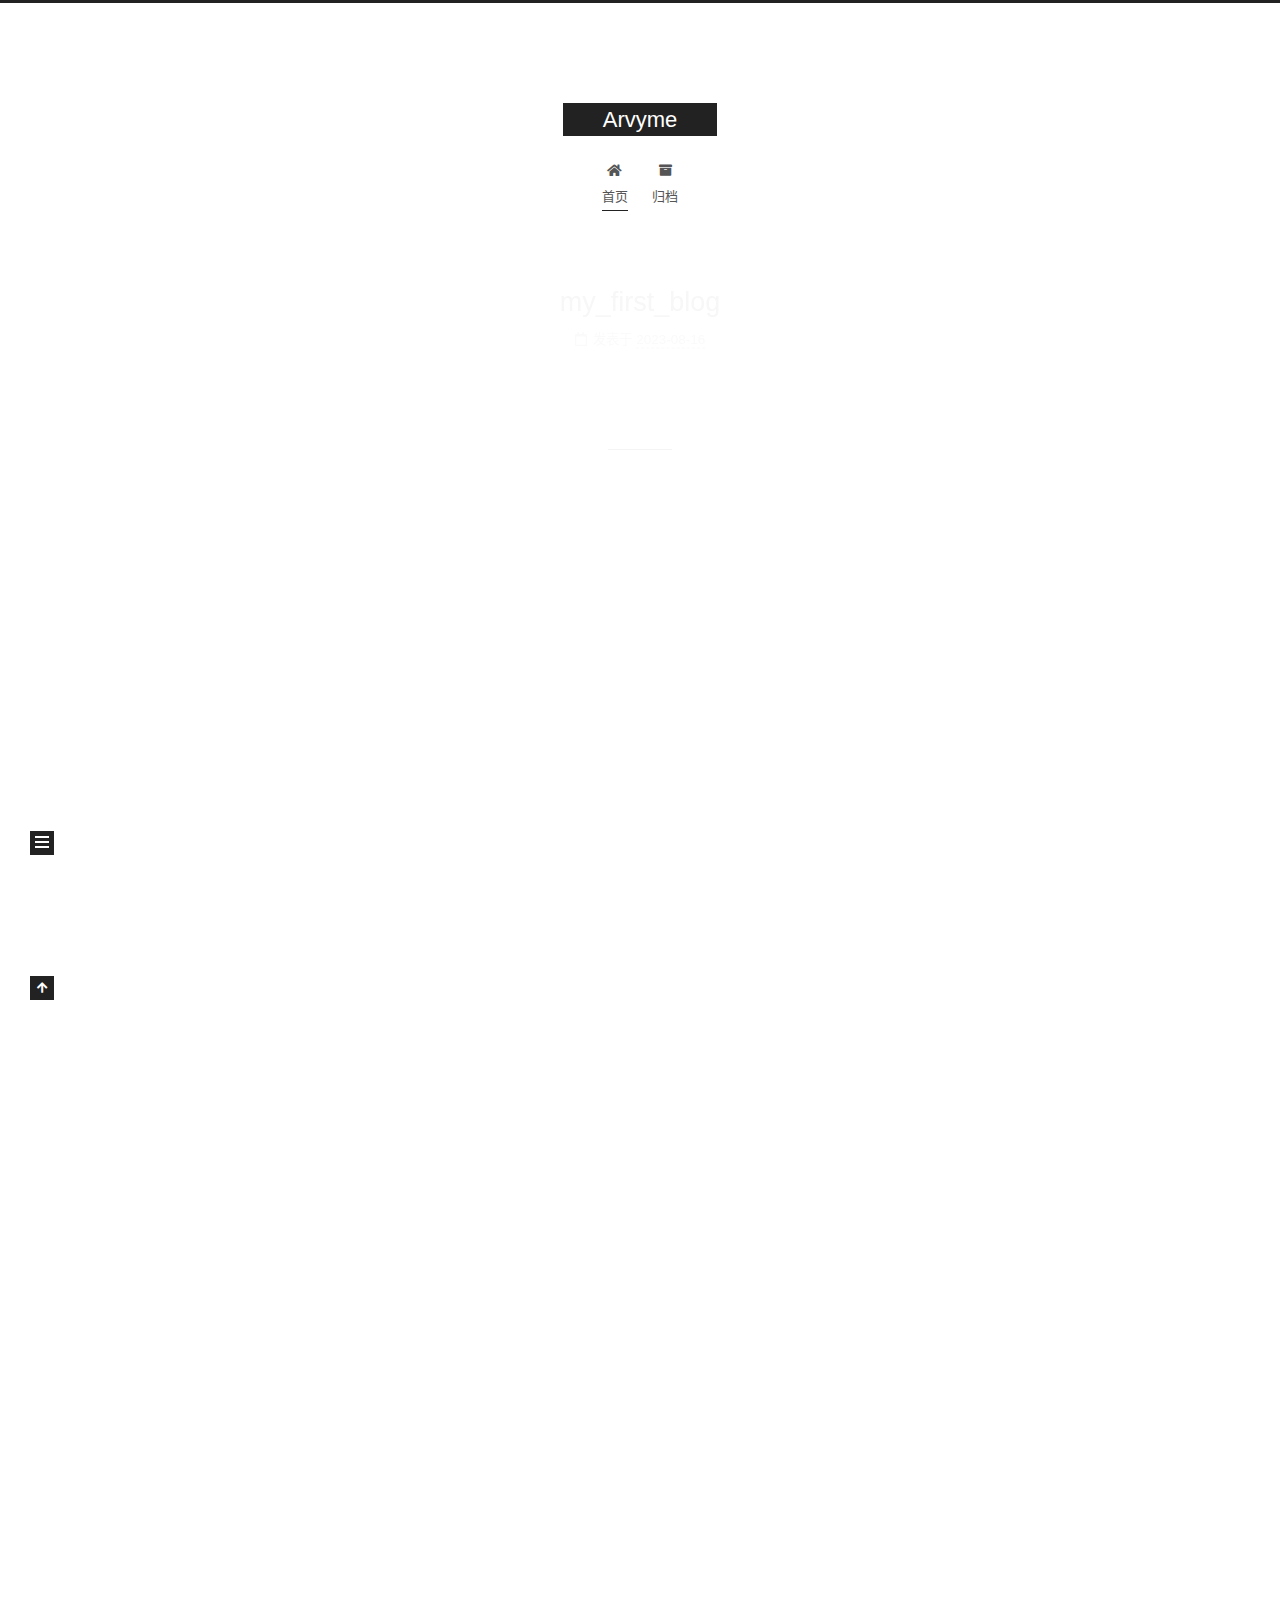
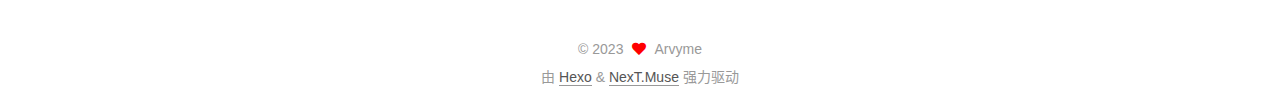
==== index.html @ 2d66b348 "Site updated: 2023-08-16 16:05:37" ====
<!DOCTYPE html>
<html lang="zh-CN">
<head>
  <meta charset="UTF-8">
<meta name="viewport" content="width=device-width, initial-scale=1, maximum-scale=2">
<meta name="theme-color" content="#222">
<meta name="generator" content="Hexo 6.3.0">
  <link rel="apple-touch-icon" sizes="180x180" href="/images/apple-touch-icon-next.png">
  <link rel="icon" type="image/png" sizes="32x32" href="/images/favicon-32x32-next.png">
  <link rel="icon" type="image/png" sizes="16x16" href="/images/favicon-16x16-next.png">
  <link rel="mask-icon" href="/images/logo.svg" color="#222">

<link rel="stylesheet" href="/css/main.css">


<link rel="stylesheet" href="/lib/font-awesome/css/all.min.css">

<script id="hexo-configurations">
    var NexT = window.NexT || {};
    var CONFIG = {"hostname":"example.com","root":"/","scheme":"Muse","version":"7.8.0","exturl":false,"sidebar":{"position":"left","display":"post","padding":18,"offset":12,"onmobile":false},"copycode":{"enable":false,"show_result":false,"style":null},"back2top":{"enable":true,"sidebar":false,"scrollpercent":false},"bookmark":{"enable":false,"color":"#222","save":"auto"},"fancybox":false,"mediumzoom":false,"lazyload":false,"pangu":false,"comments":{"style":"tabs","active":null,"storage":true,"lazyload":false,"nav":null},"algolia":{"hits":{"per_page":10},"labels":{"input_placeholder":"Search for Posts","hits_empty":"We didn't find any results for the search: ${query}","hits_stats":"${hits} results found in ${time} ms"}},"localsearch":{"enable":false,"trigger":"auto","top_n_per_article":1,"unescape":false,"preload":false},"motion":{"enable":true,"async":false,"transition":{"post_block":"fadeIn","post_header":"slideDownIn","post_body":"slideDownIn","coll_header":"slideLeftIn","sidebar":"slideUpIn"}}};
  </script>

  <meta property="og:type" content="website">
<meta property="og:title" content="Arvyme">
<meta property="og:url" content="http://example.com/index.html">
<meta property="og:site_name" content="Arvyme">
<meta property="og:locale" content="zh_CN">
<meta property="article:author" content="Arvyme">
<meta name="twitter:card" content="summary">

<link rel="canonical" href="http://example.com/">


<script id="page-configurations">
  // https://hexo.io/docs/variables.html
  CONFIG.page = {
    sidebar: "",
    isHome : true,
    isPost : false,
    lang   : 'zh-CN'
  };
</script>

  <title>Arvyme</title>
  






  <noscript>
  <style>
  .use-motion .brand,
  .use-motion .menu-item,
  .sidebar-inner,
  .use-motion .post-block,
  .use-motion .pagination,
  .use-motion .comments,
  .use-motion .post-header,
  .use-motion .post-body,
  .use-motion .collection-header { opacity: initial; }

  .use-motion .site-title,
  .use-motion .site-subtitle {
    opacity: initial;
    top: initial;
  }

  .use-motion .logo-line-before i { left: initial; }
  .use-motion .logo-line-after i { right: initial; }
  </style>
</noscript>

</head>

<body itemscope itemtype="http://schema.org/WebPage">
  <div class="container use-motion">
    <div class="headband"></div>

    <header class="header" itemscope itemtype="http://schema.org/WPHeader">
      <div class="header-inner"><div class="site-brand-container">
  <div class="site-nav-toggle">
    <div class="toggle" aria-label="切换导航栏">
      <span class="toggle-line toggle-line-first"></span>
      <span class="toggle-line toggle-line-middle"></span>
      <span class="toggle-line toggle-line-last"></span>
    </div>
  </div>

  <div class="site-meta">

    <a href="/" class="brand" rel="start">
      <span class="logo-line-before"><i></i></span>
      <h1 class="site-title">Arvyme</h1>
      <span class="logo-line-after"><i></i></span>
    </a>
  </div>

  <div class="site-nav-right">
    <div class="toggle popup-trigger">
    </div>
  </div>
</div>




<nav class="site-nav">
  <ul id="menu" class="main-menu menu">
        <li class="menu-item menu-item-home">

    <a href="/" rel="section"><i class="fa fa-home fa-fw"></i>首页</a>

  </li>
        <li class="menu-item menu-item-archives">

    <a href="/archives/" rel="section"><i class="fa fa-archive fa-fw"></i>归档</a>

  </li>
  </ul>
</nav>




</div>
    </header>

    
  <div class="back-to-top">
    <i class="fa fa-arrow-up"></i>
    <span>0%</span>
  </div>


    <main class="main">
      <div class="main-inner">
        <div class="content-wrap">
          

          <div class="content index posts-expand">
            
      
  
  
  <article itemscope itemtype="http://schema.org/Article" class="post-block" lang="zh-CN">
    <link itemprop="mainEntityOfPage" href="http://example.com/2023/08/16/my-first-blog/">

    <span hidden itemprop="author" itemscope itemtype="http://schema.org/Person">
      <meta itemprop="image" content="/images/avatar.gif">
      <meta itemprop="name" content="Arvyme">
      <meta itemprop="description" content="">
    </span>

    <span hidden itemprop="publisher" itemscope itemtype="http://schema.org/Organization">
      <meta itemprop="name" content="Arvyme">
    </span>
      <header class="post-header">
        <h2 class="post-title" itemprop="name headline">
          
            <a href="/2023/08/16/my-first-blog/" class="post-title-link" itemprop="url">my_first_blog</a>
        </h2>

        <div class="post-meta">
            <span class="post-meta-item">
              <span class="post-meta-item-icon">
                <i class="far fa-calendar"></i>
              </span>
              <span class="post-meta-item-text">发表于</span>

              <time title="创建时间：2023-08-16 15:00:08" itemprop="dateCreated datePublished" datetime="2023-08-16T15:00:08+08:00">2023-08-16</time>
            </span>

          

        </div>
      </header>

    
    
    
    <div class="post-body" itemprop="articleBody">

      
          
      
    </div>

    
    
    
      <footer class="post-footer">
        <div class="post-eof"></div>
      </footer>
  </article>
  
  
  

      
  
  
  <article itemscope itemtype="http://schema.org/Article" class="post-block" lang="zh-CN">
    <link itemprop="mainEntityOfPage" href="http://example.com/2023/08/16/hello-world/">

    <span hidden itemprop="author" itemscope itemtype="http://schema.org/Person">
      <meta itemprop="image" content="/images/avatar.gif">
      <meta itemprop="name" content="Arvyme">
      <meta itemprop="description" content="">
    </span>

    <span hidden itemprop="publisher" itemscope itemtype="http://schema.org/Organization">
      <meta itemprop="name" content="Arvyme">
    </span>
      <header class="post-header">
        <h2 class="post-title" itemprop="name headline">
          
            <a href="/2023/08/16/hello-world/" class="post-title-link" itemprop="url">Hello World</a>
        </h2>

        <div class="post-meta">
            <span class="post-meta-item">
              <span class="post-meta-item-icon">
                <i class="far fa-calendar"></i>
              </span>
              <span class="post-meta-item-text">发表于</span>

              <time title="创建时间：2023-08-16 14:34:08" itemprop="dateCreated datePublished" datetime="2023-08-16T14:34:08+08:00">2023-08-16</time>
            </span>

          

        </div>
      </header>

    
    
    
    <div class="post-body" itemprop="articleBody">

      
          <p>Welcome to <a target="_blank" rel="noopener" href="https://hexo.io/">Hexo</a>! This is your very first post. Check <a target="_blank" rel="noopener" href="https://hexo.io/docs/">documentation</a> for more info. If you get any problems when using Hexo, you can find the answer in <a target="_blank" rel="noopener" href="https://hexo.io/docs/troubleshooting.html">troubleshooting</a> or you can ask me on <a target="_blank" rel="noopener" href="https://github.com/hexojs/hexo/issues">GitHub</a>.</p>
<h2 id="Quick-Start"><a href="#Quick-Start" class="headerlink" title="Quick Start"></a>Quick Start</h2><h3 id="Create-a-new-post"><a href="#Create-a-new-post" class="headerlink" title="Create a new post"></a>Create a new post</h3><figure class="highlight bash"><table><tr><td class="gutter"><pre><span class="line">1</span><br></pre></td><td class="code"><pre><span class="line">$ hexo new <span class="string">&quot;My New Post&quot;</span></span><br></pre></td></tr></table></figure>

<p>More info: <a target="_blank" rel="noopener" href="https://hexo.io/docs/writing.html">Writing</a></p>
<h3 id="Run-server"><a href="#Run-server" class="headerlink" title="Run server"></a>Run server</h3><figure class="highlight bash"><table><tr><td class="gutter"><pre><span class="line">1</span><br></pre></td><td class="code"><pre><span class="line">$ hexo server</span><br></pre></td></tr></table></figure>

<p>More info: <a target="_blank" rel="noopener" href="https://hexo.io/docs/server.html">Server</a></p>
<h3 id="Generate-static-files"><a href="#Generate-static-files" class="headerlink" title="Generate static files"></a>Generate static files</h3><figure class="highlight bash"><table><tr><td class="gutter"><pre><span class="line">1</span><br></pre></td><td class="code"><pre><span class="line">$ hexo generate</span><br></pre></td></tr></table></figure>

<p>More info: <a target="_blank" rel="noopener" href="https://hexo.io/docs/generating.html">Generating</a></p>
<h3 id="Deploy-to-remote-sites"><a href="#Deploy-to-remote-sites" class="headerlink" title="Deploy to remote sites"></a>Deploy to remote sites</h3><figure class="highlight bash"><table><tr><td class="gutter"><pre><span class="line">1</span><br></pre></td><td class="code"><pre><span class="line">$ hexo deploy</span><br></pre></td></tr></table></figure>

<p>More info: <a target="_blank" rel="noopener" href="https://hexo.io/docs/one-command-deployment.html">Deployment</a></p>

      
    </div>

    
    
    
      <footer class="post-footer">
        <div class="post-eof"></div>
      </footer>
  </article>
  
  
  


  



          </div>
          

<script>
  window.addEventListener('tabs:register', () => {
    let { activeClass } = CONFIG.comments;
    if (CONFIG.comments.storage) {
      activeClass = localStorage.getItem('comments_active') || activeClass;
    }
    if (activeClass) {
      let activeTab = document.querySelector(`a[href="#comment-${activeClass}"]`);
      if (activeTab) {
        activeTab.click();
      }
    }
  });
  if (CONFIG.comments.storage) {
    window.addEventListener('tabs:click', event => {
      if (!event.target.matches('.tabs-comment .tab-content .tab-pane')) return;
      let commentClass = event.target.classList[1];
      localStorage.setItem('comments_active', commentClass);
    });
  }
</script>

        </div>
          
  
  <div class="toggle sidebar-toggle">
    <span class="toggle-line toggle-line-first"></span>
    <span class="toggle-line toggle-line-middle"></span>
    <span class="toggle-line toggle-line-last"></span>
  </div>

  <aside class="sidebar">
    <div class="sidebar-inner">

      <ul class="sidebar-nav motion-element">
        <li class="sidebar-nav-toc">
          文章目录
        </li>
        <li class="sidebar-nav-overview">
          站点概览
        </li>
      </ul>

      <!--noindex-->
      <div class="post-toc-wrap sidebar-panel">
      </div>
      <!--/noindex-->

      <div class="site-overview-wrap sidebar-panel">
        <div class="site-author motion-element" itemprop="author" itemscope itemtype="http://schema.org/Person">
  <p class="site-author-name" itemprop="name">Arvyme</p>
  <div class="site-description" itemprop="description"></div>
</div>
<div class="site-state-wrap motion-element">
  <nav class="site-state">
      <div class="site-state-item site-state-posts">
          <a href="/archives/">
        
          <span class="site-state-item-count">2</span>
          <span class="site-state-item-name">日志</span>
        </a>
      </div>
  </nav>
</div>



      </div>

    </div>
  </aside>
  <div id="sidebar-dimmer"></div>


      </div>
    </main>

    <footer class="footer">
      <div class="footer-inner">
        

        

<div class="copyright">
  
  &copy; 
  <span itemprop="copyrightYear">2023</span>
  <span class="with-love">
    <i class="fa fa-heart"></i>
  </span>
  <span class="author" itemprop="copyrightHolder">Arvyme</span>
</div>
  <div class="powered-by">由 <a href="https://hexo.io/" class="theme-link" rel="noopener" target="_blank">Hexo</a> & <a href="https://muse.theme-next.org/" class="theme-link" rel="noopener" target="_blank">NexT.Muse</a> 强力驱动
  </div>

        








      </div>
    </footer>
  </div>

  
  <script src="/lib/anime.min.js"></script>
  <script src="/lib/velocity/velocity.min.js"></script>
  <script src="/lib/velocity/velocity.ui.min.js"></script>

<script src="/js/utils.js"></script>

<script src="/js/motion.js"></script>


<script src="/js/schemes/muse.js"></script>


<script src="/js/next-boot.js"></script>




  















  

  

</body>
</html>
---- css/main.css ----
:root {
  --body-bg-color: #fff;
  --content-bg-color: #fff;
  --card-bg-color: #f5f5f5;
  --text-color: #555;
  --blockquote-color: #666;
  --link-color: #555;
  --link-hover-color: #222;
  --brand-color: #fff;
  --brand-hover-color: #fff;
  --table-row-odd-bg-color: #f9f9f9;
  --table-row-hover-bg-color: #f5f5f5;
  --menu-item-bg-color: #f5f5f5;
  --btn-default-bg: #222;
  --btn-default-color: #fff;
  --btn-default-border-color: #222;
  --btn-default-hover-bg: #fff;
  --btn-default-hover-color: #222;
  --btn-default-hover-border-color: #222;
}
html {
  line-height: 1.15; /* 1 */
  -webkit-text-size-adjust: 100%; /* 2 */
}
body {
  margin: 0;
}
main {
  display: block;
}
h1 {
  font-size: 2em;
  margin: 0.67em 0;
}
hr {
  box-sizing: content-box; /* 1 */
  height: 0; /* 1 */
  overflow: visible; /* 2 */
}
pre {
  font-family: monospace, monospace; /* 1 */
  font-size: 1em; /* 2 */
}
a {
  background: transparent;
}
abbr[title] {
  border-bottom: none; /* 1 */
  text-decoration: underline; /* 2 */
  text-decoration: underline dotted; /* 2 */
}
b,
strong {
  font-weight: bolder;
}
code,
kbd,
samp {
  font-family: monospace, monospace; /* 1 */
  font-size: 1em; /* 2 */
}
small {
  font-size: 80%;
}
sub,
sup {
  font-size: 75%;
  line-height: 0;
  position: relative;
  vertical-align: baseline;
}
sub {
  bottom: -0.25em;
}
sup {
  top: -0.5em;
}
img {
  border-style: none;
}
button,
input,
optgroup,
select,
textarea {
  font-family: inherit; /* 1 */
  font-size: 100%; /* 1 */
  line-height: 1.15; /* 1 */
  margin: 0; /* 2 */
}
button,
input {
/* 1 */
  overflow: visible;
}
button,
select {
/* 1 */
  text-transform: none;
}
button,
[type='button'],
[type='reset'],
[type='submit'] {
  -webkit-appearance: button;
}
button::-moz-focus-inner,
[type='button']::-moz-focus-inner,
[type='reset']::-moz-focus-inner,
[type='submit']::-moz-focus-inner {
  border-style: none;
  padding: 0;
}
button:-moz-focusring,
[type='button']:-moz-focusring,
[type='reset']:-moz-focusring,
[type='submit']:-moz-focusring {
  outline: 1px dotted ButtonText;
}
fieldset {
  padding: 0.35em 0.75em 0.625em;
}
legend {
  box-sizing: border-box; /* 1 */
  color: inherit; /* 2 */
  display: table; /* 1 */
  max-width: 100%; /* 1 */
  padding: 0; /* 3 */
  white-space: normal; /* 1 */
}
progress {
  vertical-align: baseline;
}
textarea {
  overflow: auto;
}
[type='checkbox'],
[type='radio'] {
  box-sizing: border-box; /* 1 */
  padding: 0; /* 2 */
}
[type='number']::-webkit-inner-spin-button,
[type='number']::-webkit-outer-spin-button {
  height: auto;
}
[type='search'] {
  outline-offset: -2px; /* 2 */
  -webkit-appearance: textfield; /* 1 */
}
[type='search']::-webkit-search-decoration {
  -webkit-appearance: none;
}
::-webkit-file-upload-button {
  font: inherit; /* 2 */
  -webkit-appearance: button; /* 1 */
}
details {
  display: block;
}
summary {
  display: list-item;
}
template {
  display: none;
}
[hidden] {
  display: none;
}
::selection {
  background: #262a30;
  color: #eee;
}
html,
body {
  height: 100%;
}
body {
  background: var(--body-bg-color);
  color: var(--text-color);
  font-family: 'Lato', "PingFang SC", "Microsoft YaHei", sans-serif;
  font-size: 1em;
  line-height: 2;
}
@media (max-width: 991px) {
  body {
    padding-left: 0 !important;
    padding-right: 0 !important;
  }
}
h1,
h2,
h3,
h4,
h5,
h6 {
  font-family: 'Lato', "PingFang SC", "Microsoft YaHei", sans-serif;
  font-weight: bold;
  line-height: 1.5;
  margin: 20px 0 15px;
}
h1 {
  font-size: 1.5em;
}
h2 {
  font-size: 1.375em;
}
h3 {
  font-size: 1.25em;
}
h4 {
  font-size: 1.125em;
}
h5 {
  font-size: 1em;
}
h6 {
  font-size: 0.875em;
}
p {
  margin: 0 0 20px 0;
}
a,
span.exturl {
  border-bottom: 1px solid #999;
  color: var(--link-color);
  outline: 0;
  text-decoration: none;
  overflow-wrap: break-word;
  word-wrap: break-word;
  cursor: pointer;
}
a:hover,
span.exturl:hover {
  border-bottom-color: var(--link-hover-color);
  color: var(--link-hover-color);
}
iframe,
img,
video {
  display: block;
  margin-left: auto;
  margin-right: auto;
  max-width: 100%;
}
hr {
  background-image: repeating-linear-gradient(-45deg, #ddd, #ddd 4px, transparent 4px, transparent 8px);
  border: 0;
  height: 3px;
  margin: 40px 0;
}
blockquote {
  border-left: 4px solid #ddd;
  color: var(--blockquote-color);
  margin: 0;
  padding: 0 15px;
}
blockquote cite::before {
  content: '-';
  padding: 0 5px;
}
dt {
  font-weight: bold;
}
dd {
  margin: 0;
  padding: 0;
}
kbd {
  background-color: #f5f5f5;
  background-image: linear-gradient(#eee, #fff, #eee);
  border: 1px solid #ccc;
  border-radius: 0.2em;
  box-shadow: 0.1em 0.1em 0.2em rgba(0,0,0,0.1);
  color: #555;
  font-family: inherit;
  padding: 0.1em 0.3em;
  white-space: nowrap;
}
.table-container {
  overflow: auto;
}
table {
  border-collapse: collapse;
  border-spacing: 0;
  font-size: 0.875em;
  margin: 0 0 20px 0;
  width: 100%;
}
tbody tr:nth-of-type(odd) {
  background: var(--table-row-odd-bg-color);
}
tbody tr:hover {
  background: var(--table-row-hover-bg-color);
}
caption,
th,
td {
  font-weight: normal;
  padding: 8px;
  vertical-align: middle;
}
th,
td {
  border: 1px solid #ddd;
  border-bottom: 3px solid #ddd;
}
th {
  font-weight: 700;
  padding-bottom: 10px;
}
td {
  border-bottom-width: 1px;
}
.btn {
  background: var(--btn-default-bg);
  border: 2px solid var(--btn-default-border-color);
  border-radius: 0;
  color: var(--btn-default-color);
  display: inline-block;
  font-size: 0.875em;
  line-height: 2;
  padding: 0 20px;
  text-decoration: none;
  transition-property: background-color;
  transition-delay: 0s;
  transition-duration: 0.2s;
  transition-timing-function: ease-in-out;
}
.btn:hover {
  background: var(--btn-default-hover-bg);
  border-color: var(--btn-default-hover-border-color);
  color: var(--btn-default-hover-color);
}
.btn + .btn {
  margin: 0 0 8px 8px;
}
.btn .fa-fw {
  text-align: left;
  width: 1.285714285714286em;
}
.toggle {
  line-height: 0;
}
.toggle .toggle-line {
  background: #fff;
  display: inline-block;
  height: 2px;
  left: 0;
  position: relative;
  top: 0;
  transition: all 0.4s;
  vertical-align: top;
  width: 100%;
}
.toggle .toggle-line:not(:first-child) {
  margin-top: 3px;
}
.toggle.toggle-arrow .toggle-line-first {
  left: 50%;
  top: 2px;
  transform: rotate(45deg);
  width: 50%;
}
.toggle.toggle-arrow .toggle-line-middle {
  left: 2px;
  width: 90%;
}
.toggle.toggle-arrow .toggle-line-last {
  left: 50%;
  top: -2px;
  transform: rotate(-45deg);
  width: 50%;
}
.toggle.toggle-close .toggle-line-first {
  transform: rotate(-45deg);
  top: 5px;
}
.toggle.toggle-close .toggle-line-middle {
  opacity: 0;
}
.toggle.toggle-close .toggle-line-last {
  transform: rotate(45deg);
  top: -5px;
}
.highlight,
pre {
  background: #f7f7f7;
  color: #4d4d4c;
  line-height: 1.6;
  margin: 0 auto 20px;
}
pre,
code {
  font-family: consolas, Menlo, monospace, "PingFang SC", "Microsoft YaHei";
}
code {
  background: #eee;
  border-radius: 3px;
  color: #555;
  padding: 2px 4px;
  overflow-wrap: break-word;
  word-wrap: break-word;
}
.highlight *::selection {
  background: #d6d6d6;
}
.highlight pre {
  border: 0;
  margin: 0;
  padding: 10px 0;
}
.highlight table {
  border: 0;
  margin: 0;
  width: auto;
}
.highlight td {
  border: 0;
  padding: 0;
}
.highlight figcaption {
  background: #eff2f3;
  color: #4d4d4c;
  display: flex;
  font-size: 0.875em;
  justify-content: space-between;
  line-height: 1.2;
  padding: 0.5em;
}
.highlight figcaption a {
  color: #4d4d4c;
}
.highlight figcaption a:hover {
  border-bottom-color: #4d4d4c;
}
.highlight .gutter {
  -moz-user-select: none;
  -ms-user-select: none;
  -webkit-user-select: none;
  user-select: none;
}
.highlight .gutter pre {
  background: #eff2f3;
  color: #869194;
  padding-left: 10px;
  padding-right: 10px;
  text-align: right;
}
.highlight .code pre {
  background: #f7f7f7;
  padding-left: 10px;
  width: 100%;
}
.gist table {
  width: auto;
}
.gist table td {
  border: 0;
}
pre {
  overflow: auto;
  padding: 10px;
}
pre code {
  background: none;
  color: #4d4d4c;
  font-size: 0.875em;
  padding: 0;
  text-shadow: none;
}
pre .deletion {
  background: #fdd;
}
pre .addition {
  background: #dfd;
}
pre .meta {
  color: #eab700;
  -moz-user-select: none;
  -ms-user-select: none;
  -webkit-user-select: none;
  user-select: none;
}
pre .comment {
  color: #8e908c;
}
pre .variable,
pre .attribute,
pre .tag,
pre .name,
pre .regexp,
pre .ruby .constant,
pre .xml .tag .title,
pre .xml .pi,
pre .xml .doctype,
pre .html .doctype,
pre .css .id,
pre .css .class,
pre .css .pseudo {
  color: #c82829;
}
pre .number,
pre .preprocessor,
pre .built_in,
pre .builtin-name,
pre .literal,
pre .params,
pre .constant,
pre .command {
  color: #f5871f;
}
pre .ruby .class .title,
pre .css .rules .attribute,
pre .string,
pre .symbol,
pre .value,
pre .inheritance,
pre .header,
pre .ruby .symbol,
pre .xml .cdata,
pre .special,
pre .formula {
  color: #718c00;
}
pre .title,
pre .css .hexcolor {
  color: #3e999f;
}
pre .function,
pre .python .decorator,
pre .python .title,
pre .ruby .function .title,
pre .ruby .title .keyword,
pre .perl .sub,
pre .javascript .title,
pre .coffeescript .title {
  color: #4271ae;
}
pre .keyword,
pre .javascript .function {
  color: #8959a8;
}
.blockquote-center {
  border-left: none;
  margin: 40px 0;
  padding: 0;
  position: relative;
  text-align: center;
}
.blockquote-center .fa {
  display: block;
  opacity: 0.6;
  position: absolute;
  width: 100%;
}
.blockquote-center .fa-quote-left {
  border-top: 1px solid #ccc;
  text-align: left;
  top: -20px;
}
.blockquote-center .fa-quote-right {
  border-bottom: 1px solid #ccc;
  text-align: right;
  bottom: -20px;
}
.blockquote-center p,
.blockquote-center div {
  text-align: center;
}
.post-body .group-picture img {
  margin: 0 auto;
  padding: 0 3px;
}
.group-picture-row {
  margin-bottom: 6px;
  overflow: hidden;
}
.group-picture-column {
  float: left;
  margin-bottom: 10px;
}
.post-body .label {
  color: #555;
  display: inline;
  padding: 0 2px;
}
.post-body .label.default {
  background: #f0f0f0;
}
.post-body .label.primary {
  background: #efe6f7;
}
.post-body .label.info {
  background: #e5f2f8;
}
.post-body .label.success {
  background: #e7f4e9;
}
.post-body .label.warning {
  background: #fcf6e1;
}
.post-body .label.danger {
  background: #fae8eb;
}
.post-body .tabs {
  margin-bottom: 20px;
}
.post-body .tabs,
.tabs-comment {
  display: block;
  padding-top: 10px;
  position: relative;
}
.post-body .tabs ul.nav-tabs,
.tabs-comment ul.nav-tabs {
  display: flex;
  flex-wrap: wrap;
  margin: 0;
  margin-bottom: -1px;
  padding: 0;
}
@media (max-width: 413px) {
  .post-body .tabs ul.nav-tabs,
  .tabs-comment ul.nav-tabs {
    display: block;
    margin-bottom: 5px;
  }
}
.post-body .tabs ul.nav-tabs li.tab,
.tabs-comment ul.nav-tabs li.tab {
  border-bottom: 1px solid #ddd;
  border-left: 1px solid transparent;
  border-right: 1px solid transparent;
  border-top: 3px solid transparent;
  flex-grow: 1;
  list-style-type: none;
  border-radius: 0 0 0 0;
}
@media (max-width: 413px) {
  .post-body .tabs ul.nav-tabs li.tab,
  .tabs-comment ul.nav-tabs li.tab {
    border-bottom: 1px solid transparent;
    border-left: 3px solid transparent;
    border-right: 1px solid transparent;
    border-top: 1px solid transparent;
  }
}
@media (max-width: 413px) {
  .post-body .tabs ul.nav-tabs li.tab,
  .tabs-comment ul.nav-tabs li.tab {
    border-radius: 0;
  }
}
.post-body .tabs ul.nav-tabs li.tab a,
.tabs-comment ul.nav-tabs li.tab a {
  border-bottom: initial;
  display: block;
  line-height: 1.8;
  outline: 0;
  padding: 0.25em 0.75em;
  text-align: center;
  transition-delay: 0s;
  transition-duration: 0.2s;
  transition-timing-function: ease-out;
}
.post-body .tabs ul.nav-tabs li.tab a i,
.tabs-comment ul.nav-tabs li.tab a i {
  width: 1.285714285714286em;
}
.post-body .tabs ul.nav-tabs li.tab.active,
.tabs-comment ul.nav-tabs li.tab.active {
  border-bottom: 1px solid transparent;
  border-left: 1px solid #ddd;
  border-right: 1px solid #ddd;
  border-top: 3px solid #fc6423;
}
@media (max-width: 413px) {
  .post-body .tabs ul.nav-tabs li.tab.active,
  .tabs-comment ul.nav-tabs li.tab.active {
    border-bottom: 1px solid #ddd;
    border-left: 3px solid #fc6423;
    border-right: 1px solid #ddd;
    border-top: 1px solid #ddd;
  }
}
.post-body .tabs ul.nav-tabs li.tab.active a,
.tabs-comment ul.nav-tabs li.tab.active a {
  color: var(--link-color);
  cursor: default;
}
.post-body .tabs .tab-content .tab-pane,
.tabs-comment .tab-content .tab-pane {
  border: 1px solid #ddd;
  border-top: 0;
  padding: 20px 20px 0 20px;
  border-radius: 0;
}
.post-body .tabs .tab-content .tab-pane:not(.active),
.tabs-comment .tab-content .tab-pane:not(.active) {
  display: none;
}
.post-body .tabs .tab-content .tab-pane.active,
.tabs-comment .tab-content .tab-pane.active {
  display: block;
}
.post-body .tabs .tab-content .tab-pane.active:nth-of-type(1),
.tabs-comment .tab-content .tab-pane.active:nth-of-type(1) {
  border-radius: 0 0 0 0;
}
@media (max-width: 413px) {
  .post-body .tabs .tab-content .tab-pane.active:nth-of-type(1),
  .tabs-comment .tab-content .tab-pane.active:nth-of-type(1) {
    border-radius: 0;
  }
}
.post-body .note {
  border-radius: 3px;
  margin-bottom: 20px;
  padding: 1em;
  position: relative;
  border: 1px solid #eee;
  border-left-width: 5px;
}
.post-body .note h2,
.post-body .note h3,
.post-body .note h4,
.post-body .note h5,
.post-body .note h6 {
  margin-top: 0;
  border-bottom: initial;
  margin-bottom: 0;
  padding-top: 0;
}
.post-body .note p:first-child,
.post-body .note ul:first-child,
.post-body .note ol:first-child,
.post-body .note table:first-child,
.post-body .note pre:first-child,
.post-body .note blockquote:first-child,
.post-body .note img:first-child {
  margin-top: 0;
}
.post-body .note p:last-child,
.post-body .note ul:last-child,
.post-body .note ol:last-child,
.post-body .note table:last-child,
.post-body .note pre:last-child,
.post-body .note blockquote:last-child,
.post-body .note img:last-child {
  margin-bottom: 0;
}
.post-body .note.default {
  border-left-color: #777;
}
.post-body .note.default h2,
.post-body .note.default h3,
.post-body .note.default h4,
.post-body .note.default h5,
.post-body .note.default h6 {
  color: #777;
}
.post-body .note.primary {
  border-left-color: #6f42c1;
}
.post-body .note.primary h2,
.post-body .note.primary h3,
.post-body .note.primary h4,
.post-body .note.primary h5,
.post-body .note.primary h6 {
  color: #6f42c1;
}
.post-body .note.info {
  border-left-color: #428bca;
}
.post-body .note.info h2,
.post-body .note.info h3,
.post-body .note.info h4,
.post-body .note.info h5,
.post-body .note.info h6 {
  color: #428bca;
}
.post-body .note.success {
  border-left-color: #5cb85c;
}
.post-body .note.success h2,
.post-body .note.success h3,
.post-body .note.success h4,
.post-body .note.success h5,
.post-body .note.success h6 {
  color: #5cb85c;
}
.post-body .note.warning {
  border-left-color: #f0ad4e;
}
.post-body .note.warning h2,
.post-body .note.warning h3,
.post-body .note.warning h4,
.post-body .note.warning h5,
.post-body .note.warning h6 {
  color: #f0ad4e;
}
.post-body .note.danger {
  border-left-color: #d9534f;
}
.post-body .note.danger h2,
.post-body .note.danger h3,
.post-body .note.danger h4,
.post-body .note.danger h5,
.post-body .note.danger h6 {
  color: #d9534f;
}
.pagination .prev,
.pagination .next,
.pagination .page-number,
.pagination .space {
  display: inline-block;
  margin: 0 10px;
  padding: 0 11px;
  position: relative;
  top: -1px;
}
@media (max-width: 767px) {
  .pagination .prev,
  .pagination .next,
  .pagination .page-number,
  .pagination .space {
    margin: 0 5px;
  }
}
.pagination {
  border-top: 1px solid #eee;
  margin: 120px 0 0;
  text-align: center;
}
.pagination .prev,
.pagination .next,
.pagination .page-number {
  border-bottom: 0;
  border-top: 1px solid #eee;
  transition-property: border-color;
  transition-delay: 0s;
  transition-duration: 0.2s;
  transition-timing-function: ease-in-out;
}
.pagination .prev:hover,
.pagination .next:hover,
.pagination .page-number:hover {
  border-top-color: #222;
}
.pagination .space {
  margin: 0;
  padding: 0;
}
.pagination .prev {
  margin-left: 0;
}
.pagination .next {
  margin-right: 0;
}
.pagination .page-number.current {
  background: #ccc;
  border-top-color: #ccc;
  color: #fff;
}
@media (max-width: 767px) {
  .pagination {
    border-top: none;
  }
  .pagination .prev,
  .pagination .next,
  .pagination .page-number {
    border-bottom: 1px solid #eee;
    border-top: 0;
    margin-bottom: 10px;
    padding: 0 10px;
  }
  .pagination .prev:hover,
  .pagination .next:hover,
  .pagination .page-number:hover {
    border-bottom-color: #222;
  }
}
.comments {
  margin-top: 60px;
  overflow: hidden;
}
.comment-button-group {
  display: flex;
  flex-wrap: wrap-reverse;
  justify-content: center;
  margin: 1em 0;
}
.comment-button-group .comment-button {
  margin: 0.1em 0.2em;
}
.comment-button-group .comment-button.active {
  background: var(--btn-default-hover-bg);
  border-color: var(--btn-default-hover-border-color);
  color: var(--btn-default-hover-color);
}
.comment-position {
  display: none;
}
.comment-position.active {
  display: block;
}
.tabs-comment {
  background: var(--content-bg-color);
  margin-top: 4em;
  padding-top: 0;
}
.tabs-comment .comments {
  border: 0;
  box-shadow: none;
  margin-top: 0;
  padding-top: 0;
}
.container {
  min-height: 100%;
  position: relative;
}
.main-inner {
  margin: 0 auto;
  width: 700px;
}
@media (min-width: 1200px) {
  .main-inner {
    width: 800px;
  }
}
@media (min-width: 1600px) {
  .main-inner {
    width: 900px;
  }
}
@media (max-width: 767px) {
  .content-wrap {
    padding: 0 20px;
  }
}
.header {
  background: transparent;
}
.header-inner {
  margin: 0 auto;
  width: 700px;
}
@media (min-width: 1200px) {
  .header-inner {
    width: 800px;
  }
}
@media (min-width: 1600px) {
  .header-inner {
    width: 900px;
  }
}
.site-brand-container {
  display: flex;
  flex-shrink: 0;
  padding: 0 10px;
}
.headband {
  background: #222;
  height: 3px;
}
.site-meta {
  flex-grow: 1;
  text-align: center;
}
@media (max-width: 767px) {
  .site-meta {
    text-align: center;
  }
}
.brand {
  border-bottom: none;
  color: var(--brand-color);
  display: inline-block;
  line-height: 1.375em;
  padding: 0 40px;
  position: relative;
}
.brand:hover {
  color: var(--brand-hover-color);
}
.site-title {
  font-family: 'Lato', "PingFang SC", "Microsoft YaHei", sans-serif;
  font-size: 1.375em;
  font-weight: normal;
  margin: 0;
}
.site-subtitle {
  color: #999;
  font-size: 0.8125em;
  margin: 10px 0;
}
.use-motion .brand {
  opacity: 0;
}
.use-motion .site-title,
.use-motion .site-subtitle,
.use-motion .custom-logo-image {
  opacity: 0;
  position: relative;
  top: -10px;
}
.site-nav-toggle,
.site-nav-right {
  display: none;
}
@media (max-width: 767px) {
  .site-nav-toggle,
  .site-nav-right {
    display: flex;
    flex-direction: column;
    justify-content: center;
  }
}
.site-nav-toggle .toggle,
.site-nav-right .toggle {
  color: var(--text-color);
  padding: 10px;
  width: 22px;
}
.site-nav-toggle .toggle .toggle-line,
.site-nav-right .toggle .toggle-line {
  background: var(--text-color);
  border-radius: 1px;
}
.site-nav {
  display: block;
}
@media (max-width: 767px) {
  .site-nav {
    clear: both;
    display: none;
  }
}
.site-nav.site-nav-on {
  display: block;
}
.menu {
  margin-top: 20px;
  padding-left: 0;
  text-align: center;
}
.menu-item {
  display: inline-block;
  list-style: none;
  margin: 0 10px;
}
@media (max-width: 767px) {
  .menu-item {
    display: block;
    margin-top: 10px;
  }
  .menu-item.menu-item-search {
    display: none;
  }
}
.menu-item a,
.menu-item span.exturl {
  border-bottom: 0;
  display: block;
  font-size: 0.8125em;
  transition-property: border-color;
  transition-delay: 0s;
  transition-duration: 0.2s;
  transition-timing-function: ease-in-out;
}
@media (hover: none) {
  .menu-item a:hover,
  .menu-item span.exturl:hover {
    border-bottom-color: transparent !important;
  }
}
.menu-item .fa,
.menu-item .fab,
.menu-item .far,
.menu-item .fas {
  margin-right: 8px;
}
.menu-item .badge {
  display: inline-block;
  font-weight: bold;
  line-height: 1;
  margin-left: 0.35em;
  margin-top: 0.35em;
  text-align: center;
  white-space: nowrap;
}
@media (max-width: 767px) {
  .menu-item .badge {
    float: right;
    margin-left: 0;
  }
}
.menu-item-active a,
.menu .menu-item a:hover,
.menu .menu-item span.exturl:hover {
  background: var(--menu-item-bg-color);
}
.use-motion .menu-item {
  opacity: 0;
}
.sidebar {
  background: #222;
  bottom: 0;
  box-shadow: inset 0 2px 6px #000;
  position: fixed;
  top: 0;
}
@media (max-width: 991px) {
  .sidebar {
    display: none;
  }
}
.sidebar-inner {
  color: #999;
  padding: 18px 10px;
  text-align: center;
}
.cc-license {
  margin-top: 10px;
  text-align: center;
}
.cc-license .cc-opacity {
  border-bottom: none;
  opacity: 0.7;
}
.cc-license .cc-opacity:hover {
  opacity: 0.9;
}
.cc-license img {
  display: inline-block;
}
.site-author-image {
  border: 2px solid #333;
  display: block;
  margin: 0 auto;
  max-width: 96px;
  padding: 2px;
}
.site-author-name {
  color: #f5f5f5;
  font-weight: normal;
  margin: 5px 0 0;
  text-align: center;
}
.site-description {
  color: #999;
  font-size: 1em;
  margin-top: 5px;
  text-align: center;
}
.links-of-author {
  margin-top: 15px;
}
.links-of-author a,
.links-of-author span.exturl {
  border-bottom-color: #555;
  display: inline-block;
  font-size: 0.8125em;
  margin-bottom: 10px;
  margin-right: 10px;
  vertical-align: middle;
}
.links-of-author a::before,
.links-of-author span.exturl::before {
  background: #12ff7a;
  border-radius: 50%;
  content: ' ';
  display: inline-block;
  height: 4px;
  margin-right: 3px;
  vertical-align: middle;
  width: 4px;
}
.sidebar-button {
  margin-top: 15px;
}
.sidebar-button a {
  border: 1px solid #fc6423;
  border-radius: 4px;
  color: #fc6423;
  display: inline-block;
  padding: 0 15px;
}
.sidebar-button a .fa,
.sidebar-button a .fab,
.sidebar-button a .far,
.sidebar-button a .fas {
  margin-right: 5px;
}
.sidebar-button a:hover {
  background: #fc6423;
  border: 1px solid #fc6423;
  color: #fff;
}
.sidebar-button a:hover .fa,
.sidebar-button a:hover .fab,
.sidebar-button a:hover .far,
.sidebar-button a:hover .fas {
  color: #fff;
}
.links-of-blogroll {
  font-size: 0.8125em;
  margin-top: 10px;
}
.links-of-blogroll-title {
  font-size: 0.875em;
  font-weight: 600;
  margin-top: 0;
}
.links-of-blogroll-list {
  list-style: none;
  margin: 0;
  padding: 0;
}
#sidebar-dimmer {
  display: none;
}
@media (max-width: 767px) {
  #sidebar-dimmer {
    background: #000;
    display: block;
    height: 100%;
    left: 100%;
    opacity: 0;
    position: fixed;
    top: 0;
    width: 100%;
    z-index: 1100;
  }
  .sidebar-active + #sidebar-dimmer {
    opacity: 0.7;
    transform: translateX(-100%);
    transition: opacity 0.5s;
  }
}
.sidebar-nav {
  margin: 0;
  padding-bottom: 20px;
  padding-left: 0;
}
.sidebar-nav li {
  border-bottom: 1px solid transparent;
  color: #666;
  cursor: pointer;
  display: inline-block;
  font-size: 0.875em;
}
.sidebar-nav li.sidebar-nav-overview {
  margin-left: 10px;
}
.sidebar-nav li:hover {
  color: #f5f5f5;
}
.sidebar-nav .sidebar-nav-active {
  border-bottom-color: #87daff;
  color: #87daff;
}
.sidebar-nav .sidebar-nav-active:hover {
  color: #87daff;
}
.sidebar-panel {
  display: none;
  overflow-x: hidden;
  overflow-y: auto;
}
.sidebar-panel-active {
  display: block;
}
.sidebar-toggle {
  background: #222;
  bottom: 45px;
  cursor: pointer;
  height: 14px;
  left: 30px;
  padding: 5px;
  position: fixed;
  width: 14px;
  z-index: 1300;
}
@media (max-width: 991px) {
  .sidebar-toggle {
    left: 20px;
    opacity: 0.8;
    display: none;
  }
}
.sidebar-toggle:hover .toggle-line {
  background: #87daff;
}
.post-toc {
  font-size: 0.875em;
}
.post-toc ol {
  list-style: none;
  margin: 0;
  padding: 0 2px 5px 10px;
  text-align: left;
}
.post-toc ol > ol {
  padding-left: 0;
}
.post-toc ol a {
  transition-property: all;
  transition-delay: 0s;
  transition-duration: 0.2s;
  transition-timing-function: ease-in-out;
}
.post-toc .nav-item {
  line-height: 1.8;
  overflow: hidden;
  text-overflow: ellipsis;
  white-space: nowrap;
}
.post-toc .nav .nav-child {
  display: none;
}
.post-toc .nav .active > .nav-child {
  display: block;
}
.post-toc .nav .active-current > .nav-child {
  display: block;
}
.post-toc .nav .active-current > .nav-child > .nav-item {
  display: block;
}
.post-toc .nav .active > a {
  border-bottom-color: #87daff;
  color: #87daff;
}
.post-toc .nav .active-current > a {
  color: #87daff;
}
.post-toc .nav .active-current > a:hover {
  color: #87daff;
}
.site-state {
  display: flex;
  justify-content: center;
  line-height: 1.4;
  margin-top: 10px;
  overflow: hidden;
  text-align: center;
  white-space: nowrap;
}
.site-state-item {
  padding: 0 15px;
}
.site-state-item:not(:first-child) {
  border-left: 1px solid #333;
}
.site-state-item a {
  border-bottom: none;
}
.site-state-item-count {
  display: block;
  font-size: 1.25em;
  font-weight: 600;
  text-align: center;
}
.site-state-item-name {
  color: inherit;
  font-size: 0.875em;
}
.footer {
  color: #999;
  font-size: 0.875em;
  padding: 20px 0;
}
.footer.footer-fixed {
  bottom: 0;
  left: 0;
  position: absolute;
  right: 0;
}
.footer-inner {
  box-sizing: border-box;
  margin: 0 auto;
  text-align: center;
  width: 700px;
}
@media (min-width: 1200px) {
  .footer-inner {
    width: 800px;
  }
}
@media (min-width: 1600px) {
  .footer-inner {
    width: 900px;
  }
}
.languages {
  display: inline-block;
  font-size: 1.125em;
  position: relative;
}
.languages .lang-select-label span {
  margin: 0 0.5em;
}
.languages .lang-select {
  height: 100%;
  left: 0;
  opacity: 0;
  position: absolute;
  top: 0;
  width: 100%;
}
.with-love {
  color: #ff0000;
  display: inline-block;
  margin: 0 5px;
}
.powered-by,
.theme-info {
  display: inline-block;
}
@-moz-keyframes iconAnimate {
  0%, 100% {
    transform: scale(1);
  }
  10%, 30% {
    transform: scale(0.9);
  }
  20%, 40%, 60%, 80% {
    transform: scale(1.1);
  }
  50%, 70% {
    transform: scale(1.1);
  }
}
@-webkit-keyframes iconAnimate {
  0%, 100% {
    transform: scale(1);
  }
  10%, 30% {
    transform: scale(0.9);
  }
  20%, 40%, 60%, 80% {
    transform: scale(1.1);
  }
  50%, 70% {
    transform: scale(1.1);
  }
}
@-o-keyframes iconAnimate {
  0%, 100% {
    transform: scale(1);
  }
  10%, 30% {
    transform: scale(0.9);
  }
  20%, 40%, 60%, 80% {
    transform: scale(1.1);
  }
  50%, 70% {
    transform: scale(1.1);
  }
}
@keyframes iconAnimate {
  0%, 100% {
    transform: scale(1);
  }
  10%, 30% {
    transform: scale(0.9);
  }
  20%, 40%, 60%, 80% {
    transform: scale(1.1);
  }
  50%, 70% {
    transform: scale(1.1);
  }
}
.back-to-top {
  font-size: 12px;
  text-align: center;
  transition-delay: 0s;
  transition-duration: 0.2s;
  transition-timing-function: ease-in-out;
}
.back-to-top {
  background: #222;
  bottom: -100px;
  box-sizing: border-box;
  color: #fff;
  cursor: pointer;
  left: 30px;
  opacity: 1;
  padding: 0 6px;
  position: fixed;
  transition-property: bottom;
  z-index: 1300;
  width: 24px;
}
.back-to-top span {
  display: none;
}
.back-to-top:hover {
  color: #87daff;
}
.back-to-top.back-to-top-on {
  bottom: 19px;
}
@media (max-width: 991px) {
  .back-to-top {
    left: 20px;
    opacity: 0.8;
  }
}
.post-body {
  font-family: 'Lato', "PingFang SC", "Microsoft YaHei", sans-serif;
  overflow-wrap: break-word;
  word-wrap: break-word;
}
@media (min-width: 1200px) {
  .post-body {
    font-size: 1.125em;
  }
}
.post-body .exturl .fa {
  font-size: 0.875em;
  margin-left: 4px;
}
.post-body .image-caption,
.post-body .figure .caption {
  color: #999;
  font-size: 0.875em;
  font-weight: bold;
  line-height: 1;
  margin: -20px auto 15px;
  text-align: center;
}
.post-sticky-flag {
  display: inline-block;
  transform: rotate(30deg);
}
.post-button {
  margin-top: 40px;
  text-align: center;
}
.use-motion .post-block,
.use-motion .pagination,
.use-motion .comments {
  opacity: 0;
}
.use-motion .post-header {
  opacity: 0;
}
.use-motion .post-body {
  opacity: 0;
}
.use-motion .collection-header {
  opacity: 0;
}
.posts-collapse {
  margin-left: 35px;
  position: relative;
}
@media (max-width: 767px) {
  .posts-collapse {
    margin-left: 0px;
    margin-right: 0px;
  }
}
.posts-collapse .collection-title {
  font-size: 1.125em;
  position: relative;
}
.posts-collapse .collection-title::before {
  background: #999;
  border: 1px solid #fff;
  border-radius: 50%;
  content: ' ';
  height: 10px;
  left: 0;
  margin-left: -6px;
  margin-top: -4px;
  position: absolute;
  top: 50%;
  width: 10px;
}
.posts-collapse .collection-year {
  font-size: 1.5em;
  font-weight: bold;
  margin: 60px 0;
  position: relative;
}
.posts-collapse .collection-year::before {
  background: #bbb;
  border-radius: 50%;
  content: ' ';
  height: 8px;
  left: 0;
  margin-left: -4px;
  margin-top: -4px;
  position: absolute;
  top: 50%;
  width: 8px;
}
.posts-collapse .collection-header {
  display: block;
  margin: 0 0 0 20px;
}
.posts-collapse .collection-header small {
  color: #bbb;
  margin-left: 5px;
}
.posts-collapse .post-header {
  border-bottom: 1px dashed #ccc;
  margin: 30px 0;
  padding-left: 15px;
  position: relative;
  transition-property: border;
  transition-delay: 0s;
  transition-duration: 0.2s;
  transition-timing-function: ease-in-out;
}
.posts-collapse .post-header::before {
  background: #bbb;
  border: 1px solid #fff;
  border-radius: 50%;
  content: ' ';
  height: 6px;
  left: 0;
  margin-left: -4px;
  position: absolute;
  top: 0.75em;
  transition-property: background;
  width: 6px;
  transition-delay: 0s;
  transition-duration: 0.2s;
  transition-timing-function: ease-in-out;
}
.posts-collapse .post-header:hover {
  border-bottom-color: #666;
}
.posts-collapse .post-header:hover::before {
  background: #222;
}
.posts-collapse .post-meta {
  display: inline;
  font-size: 0.75em;
  margin-right: 10px;
}
.posts-collapse .post-title {
  display: inline;
}
.posts-collapse .post-title a,
.posts-collapse .post-title span.exturl {
  border-bottom: none;
  color: var(--link-color);
}
.posts-collapse .post-title .fa-external-link-alt {
  font-size: 0.875em;
  margin-left: 5px;
}
.posts-collapse::before {
  background: #f5f5f5;
  content: ' ';
  height: 100%;
  left: 0;
  margin-left: -2px;
  position: absolute;
  top: 1.25em;
  width: 4px;
}
.post-eof {
  background: #ccc;
  height: 1px;
  margin: 80px auto 60px;
  text-align: center;
  width: 8%;
}
.post-block:last-of-type .post-eof {
  display: none;
}
.content {
  padding-top: 40px;
}
@media (min-width: 992px) {
  .post-body {
    text-align: justify;
  }
}
@media (max-width: 991px) {
  .post-body {
    text-align: justify;
  }
}
.post-body h1,
.post-body h2,
.post-body h3,
.post-body h4,
.post-body h5,
.post-body h6 {
  padding-top: 10px;
}
.post-body h1 .header-anchor,
.post-body h2 .header-anchor,
.post-body h3 .header-anchor,
.post-body h4 .header-anchor,
.post-body h5 .header-anchor,
.post-body h6 .header-anchor {
  border-bottom-style: none;
  color: #ccc;
  float: right;
  margin-left: 10px;
  visibility: hidden;
}
.post-body h1 .header-anchor:hover,
.post-body h2 .header-anchor:hover,
.post-body h3 .header-anchor:hover,
.post-body h4 .header-anchor:hover,
.post-body h5 .header-anchor:hover,
.post-body h6 .header-anchor:hover {
  color: inherit;
}
.post-body h1:hover .header-anchor,
.post-body h2:hover .header-anchor,
.post-body h3:hover .header-anchor,
.post-body h4:hover .header-anchor,
.post-body h5:hover .header-anchor,
.post-body h6:hover .header-anchor {
  visibility: visible;
}
.post-body iframe,
.post-body img,
.post-body video {
  margin-bottom: 20px;
}
.post-body .video-container {
  height: 0;
  margin-bottom: 20px;
  overflow: hidden;
  padding-top: 75%;
  position: relative;
  width: 100%;
}
.post-body .video-container iframe,
.post-body .video-container object,
.post-body .video-container embed {
  height: 100%;
  left: 0;
  margin: 0;
  position: absolute;
  top: 0;
  width: 100%;
}
.post-gallery {
  align-items: center;
  display: grid;
  grid-gap: 10px;
  grid-template-columns: 1fr 1fr 1fr;
  margin-bottom: 20px;
}
@media (max-width: 767px) {
  .post-gallery {
    grid-template-columns: 1fr 1fr;
  }
}
.post-gallery a {
  border: 0;
}
.post-gallery img {
  margin: 0;
}
.posts-expand .post-header {
  font-size: 1.125em;
}
.posts-expand .post-title {
  font-size: 1.5em;
  font-weight: normal;
  margin: initial;
  text-align: center;
  overflow-wrap: break-word;
  word-wrap: break-word;
}
.posts-expand .post-title-link {
  border-bottom: none;
  color: var(--link-color);
  display: inline-block;
  position: relative;
  vertical-align: top;
}
.posts-expand .post-title-link::before {
  background: var(--link-color);
  bottom: 0;
  content: '';
  height: 2px;
  left: 0;
  position: absolute;
  transform: scaleX(0);
  visibility: hidden;
  width: 100%;
  transition-delay: 0s;
  transition-duration: 0.2s;
  transition-timing-function: ease-in-out;
}
.posts-expand .post-title-link:hover::before {
  transform: scaleX(1);
  visibility: visible;
}
.posts-expand .post-title-link .fa-external-link-alt {
  font-size: 0.875em;
  margin-left: 5px;
}
.posts-expand .post-meta {
  color: #999;
  font-family: 'Lato', "PingFang SC", "Microsoft YaHei", sans-serif;
  font-size: 0.75em;
  margin: 3px 0 60px 0;
  text-align: center;
}
.posts-expand .post-meta .post-description {
  font-size: 0.875em;
  margin-top: 2px;
}
.posts-expand .post-meta time {
  border-bottom: 1px dashed #999;
  cursor: pointer;
}
.post-meta .post-meta-item + .post-meta-item::before {
  content: '|';
  margin: 0 0.5em;
}
.post-meta-divider {
  margin: 0 0.5em;
}
.post-meta-item-icon {
  margin-right: 3px;
}
@media (max-width: 991px) {
  .post-meta-item-icon {
    display: inline-block;
  }
}
@media (max-width: 991px) {
  .post-meta-item-text {
    display: none;
  }
}
.post-nav {
  border-top: 1px solid #eee;
  display: flex;
  justify-content: space-between;
  margin-top: 15px;
  padding: 10px 5px 0;
}
.post-nav-item {
  flex: 1;
}
.post-nav-item a {
  border-bottom: none;
  display: block;
  font-size: 0.875em;
  line-height: 1.6;
  position: relative;
}
.post-nav-item a:active {
  top: 2px;
}
.post-nav-item .fa {
  font-size: 0.75em;
}
.post-nav-item:first-child {
  margin-right: 15px;
}
.post-nav-item:first-child .fa {
  margin-right: 5px;
}
.post-nav-item:last-child {
  margin-left: 15px;
  text-align: right;
}
.post-nav-item:last-child .fa {
  margin-left: 5px;
}
.rtl.post-body p,
.rtl.post-body a,
.rtl.post-body h1,
.rtl.post-body h2,
.rtl.post-body h3,
.rtl.post-body h4,
.rtl.post-body h5,
.rtl.post-body h6,
.rtl.post-body li,
.rtl.post-body ul,
.rtl.post-body ol {
  direction: rtl;
  font-family: UKIJ Ekran;
}
.rtl.post-title {
  font-family: UKIJ Ekran;
}
.post-tags {
  margin-top: 40px;
  text-align: center;
}
.post-tags a {
  display: inline-block;
  font-size: 0.8125em;
}
.post-tags a:not(:last-child) {
  margin-right: 10px;
}
.post-widgets {
  border-top: 1px solid #eee;
  margin-top: 15px;
  text-align: center;
}
.wp_rating {
  height: 20px;
  line-height: 20px;
  margin-top: 10px;
  padding-top: 6px;
  text-align: center;
}
.social-like {
  display: flex;
  font-size: 0.875em;
  justify-content: center;
  text-align: center;
}
.reward-container {
  margin: 20px auto;
  padding: 10px 0;
  text-align: center;
  width: 90%;
}
.reward-container button {
  background: transparent;
  border: 1px solid #fc6423;
  border-radius: 0;
  color: #fc6423;
  cursor: pointer;
  line-height: 2;
  outline: 0;
  padding: 0 15px;
  vertical-align: text-top;
}
.reward-container button:hover {
  background: #fc6423;
  border: 1px solid transparent;
  color: #fa9366;
}
#qr {
  padding-top: 20px;
}
#qr a {
  border: 0;
}
#qr img {
  display: inline-block;
  margin: 0.8em 2em 0 2em;
  max-width: 100%;
  width: 180px;
}
#qr p {
  text-align: center;
}
.category-all-page .category-all-title {
  text-align: center;
}
.category-all-page .category-all {
  margin-top: 20px;
}
.category-all-page .category-list {
  list-style: none;
  margin: 0;
  padding: 0;
}
.category-all-page .category-list-item {
  margin: 5px 10px;
}
.category-all-page .category-list-count {
  color: #bbb;
}
.category-all-page .category-list-count::before {
  content: ' (';
  display: inline;
}
.category-all-page .category-list-count::after {
  content: ') ';
  display: inline;
}
.category-all-page .category-list-child {
  padding-left: 10px;
}
.event-list {
  padding: 0;
}
.event-list hr {
  background: #222;
  margin: 20px 0 45px 0;
}
.event-list hr::after {
  background: #222;
  color: #fff;
  content: 'NOW';
  display: inline-block;
  font-weight: bold;
  padding: 0 5px;
  text-align: right;
}
.event-list .event {
  background: #222;
  margin: 20px 0;
  min-height: 40px;
  padding: 15px 0 15px 10px;
}
.event-list .event .event-summary {
  color: #fff;
  margin: 0;
  padding-bottom: 3px;
}
.event-list .event .event-summary::before {
  animation: dot-flash 1s alternate infinite ease-in-out;
  color: #fff;
  content: '\f111';
  display: inline-block;
  font-size: 10px;
  margin-right: 25px;
  vertical-align: middle;
  font-family: 'Font Awesome 5 Free';
  font-weight: 900;
}
.event-list .event .event-relative-time {
  color: #bbb;
  display: inline-block;
  font-size: 12px;
  font-weight: normal;
  padding-left: 12px;
}
.event-list .event .event-details {
  color: #fff;
  display: block;
  line-height: 18px;
  margin-left: 56px;
  padding-bottom: 6px;
  padding-top: 3px;
  text-indent: -24px;
}
.event-list .event .event-details::before {
  color: #fff;
  display: inline-block;
  margin-right: 9px;
  text-align: center;
  text-indent: 0;
  width: 14px;
  font-family: 'Font Awesome 5 Free';
  font-weight: 900;
}
.event-list .event .event-details.event-location::before {
  content: '\f041';
}
.event-list .event .event-details.event-duration::before {
  content: '\f017';
}
.event-list .event-past {
  background: #f5f5f5;
}
.event-list .event-past .event-summary,
.event-list .event-past .event-details {
  color: #bbb;
  opacity: 0.9;
}
.event-list .event-past .event-summary::before,
.event-list .event-past .event-details::before {
  animation: none;
  color: #bbb;
}
@-moz-keyframes dot-flash {
  from {
    opacity: 1;
    transform: scale(1);
  }
  to {
    opacity: 0;
    transform: scale(0.8);
  }
}
@-webkit-keyframes dot-flash {
  from {
    opacity: 1;
    transform: scale(1);
  }
  to {
    opacity: 0;
    transform: scale(0.8);
  }
}
@-o-keyframes dot-flash {
  from {
    opacity: 1;
    transform: scale(1);
  }
  to {
    opacity: 0;
    transform: scale(0.8);
  }
}
@keyframes dot-flash {
  from {
    opacity: 1;
    transform: scale(1);
  }
  to {
    opacity: 0;
    transform: scale(0.8);
  }
}
ul.breadcrumb {
  font-size: 0.75em;
  list-style: none;
  margin: 1em 0;
  padding: 0 2em;
  text-align: center;
}
ul.breadcrumb li {
  display: inline;
}
ul.breadcrumb li + li::before {
  content: '/\00a0';
  font-weight: normal;
  padding: 0.5em;
}
ul.breadcrumb li + li:last-child {
  font-weight: bold;
}
.tag-cloud {
  text-align: center;
}
.tag-cloud a {
  display: inline-block;
  margin: 10px;
}
.tag-cloud a:hover {
  color: var(--link-hover-color) !important;
}
@media (max-width: 767px) {
  .header-inner,
  .main-inner,
  .footer-inner {
    width: auto;
  }
}
.header-inner {
  padding-top: 100px;
}
@media (max-width: 767px) {
  .header-inner {
    padding-top: 50px;
  }
}
.main-inner {
  padding-bottom: 60px;
}
.content {
  padding-top: 70px;
}
@media (max-width: 767px) {
  .content {
    padding-top: 35px;
  }
}
embed {
  display: block;
  margin: 0 auto 25px auto;
}
.custom-logo .site-meta-headline {
  text-align: center;
}
.custom-logo .site-title {
  color: #222;
  margin: 10px auto 0;
}
.custom-logo .site-title a {
  border: 0;
}
.custom-logo-image {
  background: #fff;
  margin: 0 auto;
  max-width: 150px;
  padding: 5px;
}
.brand {
  background: var(--btn-default-bg);
}
@media (max-width: 767px) {
  .site-nav {
    border-bottom: 1px solid #ddd;
    border-top: 1px solid #ddd;
    left: 0;
    margin: 0;
    padding: 0;
    width: 100%;
  }
}
@media (max-width: 767px) {
  .menu {
    text-align: left;
  }
}
.menu-item-active a,
.menu .menu-item a:hover,
.menu .menu-item span.exturl:hover {
  background: transparent;
  border-bottom: 1px solid var(--link-hover-color) !important;
}
@media (max-width: 767px) {
  .menu-item-active a,
  .menu .menu-item a:hover,
  .menu .menu-item span.exturl:hover {
    border-bottom: 1px dotted #ddd !important;
  }
}
@media (max-width: 767px) {
  .menu .menu-item {
    margin: 0 10px;
  }
}
.menu .menu-item a,
.menu .menu-item span.exturl {
  border-bottom: 1px solid transparent;
}
@media (max-width: 767px) {
  .menu .menu-item a,
  .menu .menu-item span.exturl {
    padding: 5px 10px;
  }
}
@media (min-width: 768px) {
  .menu .menu-item .fa,
  .menu .menu-item .fab,
  .menu .menu-item .far,
  .menu .menu-item .fas {
    display: block;
    line-height: 2;
    margin-right: 0;
    width: 100%;
  }
}
.menu .menu-item .badge {
  background: #eee;
  padding: 1px 4px;
}
.sub-menu {
  margin: 10px 0;
}
.sub-menu .menu-item {
  display: inline-block;
}
.sidebar {
  left: -320px;
}
.sidebar.sidebar-active {
  left: 0;
}
.sidebar {
  width: 320px;
  z-index: 1200;
  transition-delay: 0s;
  transition-duration: 0.2s;
  transition-timing-function: ease-out;
}
.sidebar a,
.sidebar span.exturl {
  border-bottom-color: #555;
  color: #999;
}
.sidebar a:hover,
.sidebar span.exturl:hover {
  border-bottom-color: #eee;
  color: #eee;
}
.links-of-blogroll-item {
  padding: 2px 10px;
}
.links-of-blogroll-item a,
.links-of-blogroll-item span.exturl {
  box-sizing: border-box;
  display: inline-block;
  max-width: 280px;
  overflow: hidden;
  text-overflow: ellipsis;
  white-space: nowrap;
}
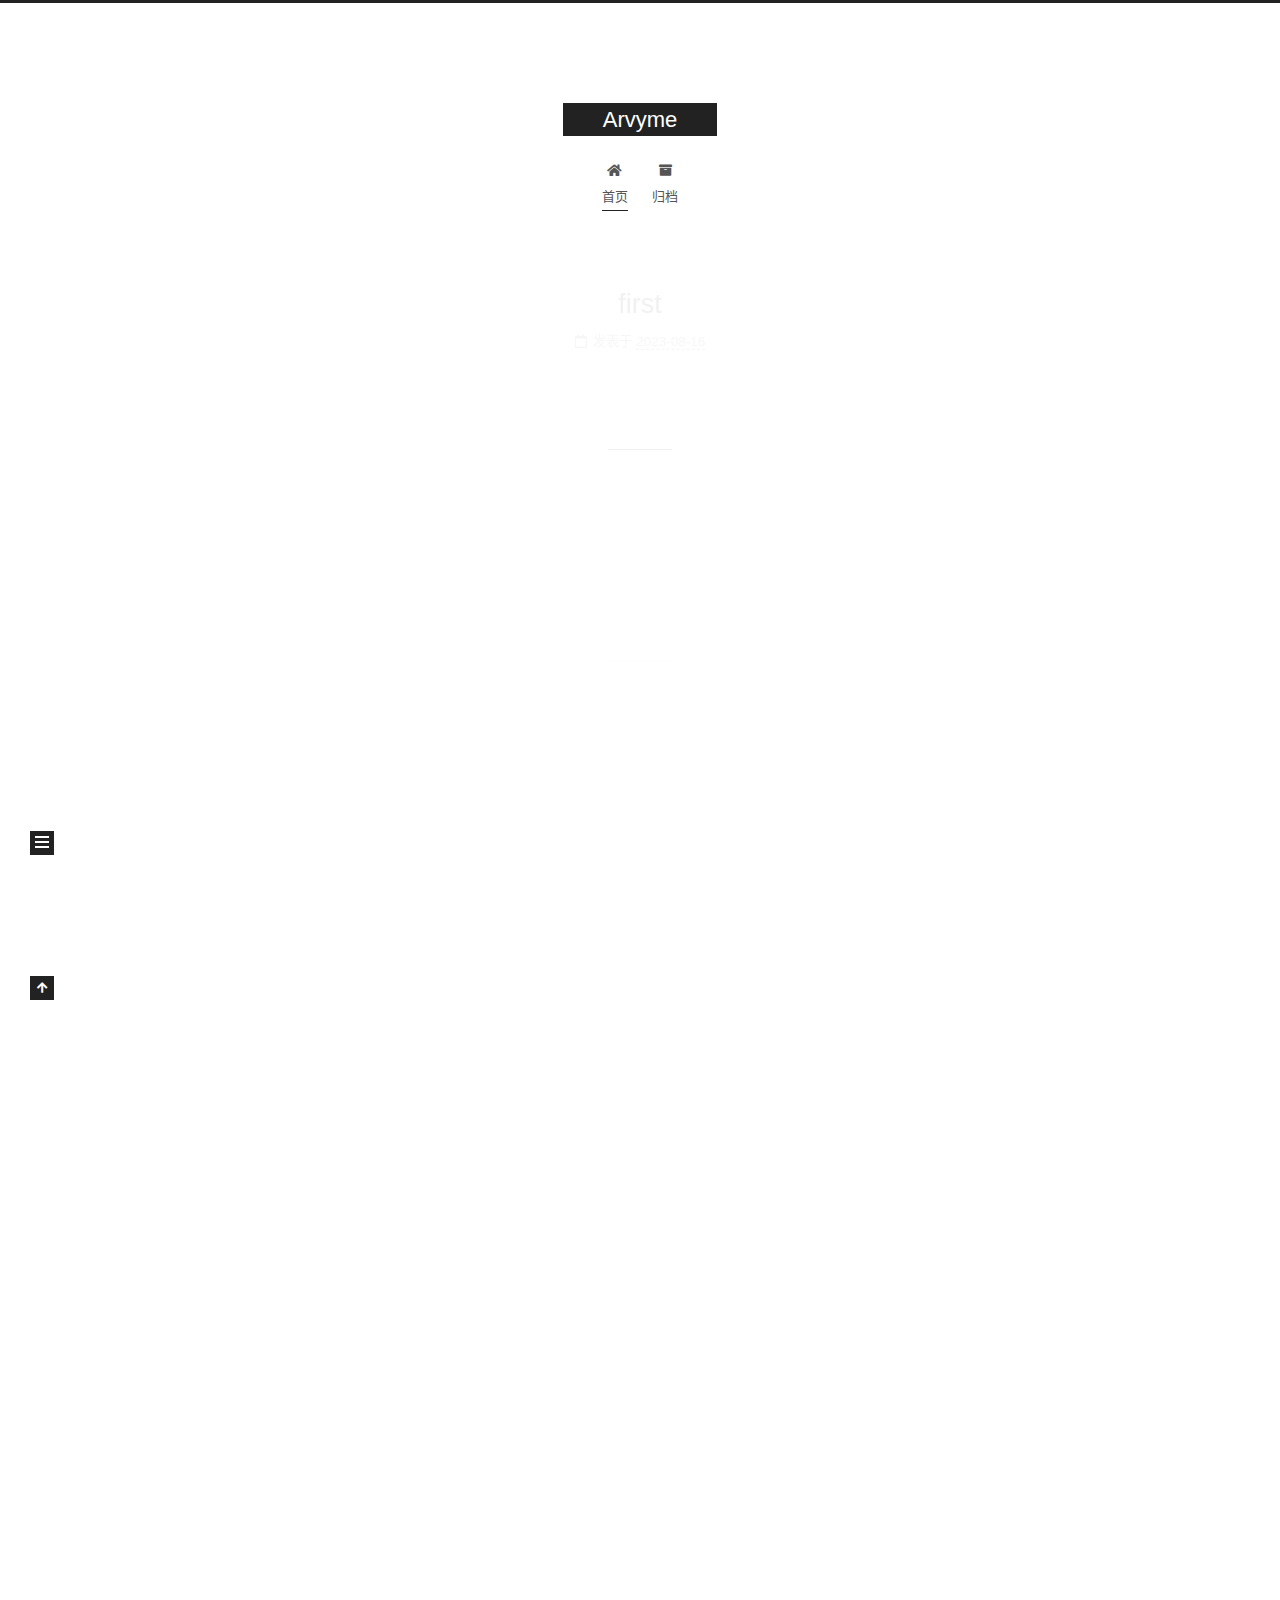
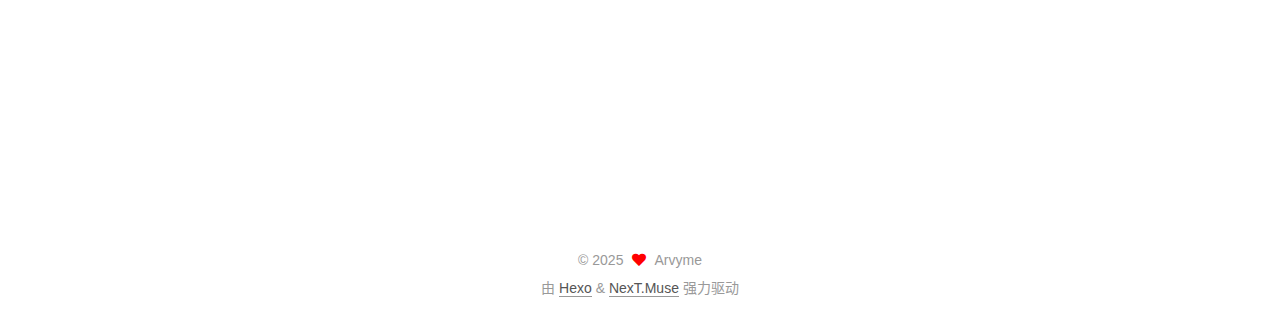
==== commit 416b5c64: "Site updated: 2025-04-07 17:41:22" ====
--- a/index.html
+++ b/index.html
@@ -141,6 +141,63 @@
 
           <div class="content index posts-expand">
             
+      
+  
+  
+  <article itemscope itemtype="http://schema.org/Article" class="post-block" lang="zh-CN">
+    <link itemprop="mainEntityOfPage" href="http://example.com/2023/08/16/first/">
+
+    <span hidden itemprop="author" itemscope itemtype="http://schema.org/Person">
+      <meta itemprop="image" content="/images/avatar.gif">
+      <meta itemprop="name" content="Arvyme">
+      <meta itemprop="description" content="">
+    </span>
+
+    <span hidden itemprop="publisher" itemscope itemtype="http://schema.org/Organization">
+      <meta itemprop="name" content="Arvyme">
+    </span>
+      <header class="post-header">
+        <h2 class="post-title" itemprop="name headline">
+          
+            <a href="/2023/08/16/first/" class="post-title-link" itemprop="url">first</a>
+        </h2>
+
+        <div class="post-meta">
+            <span class="post-meta-item">
+              <span class="post-meta-item-icon">
+                <i class="far fa-calendar"></i>
+              </span>
+              <span class="post-meta-item-text">发表于</span>
+
+              <time title="创建时间：2023-08-16 16:22:42" itemprop="dateCreated datePublished" datetime="2023-08-16T16:22:42+08:00">2023-08-16</time>
+            </span>
+
+          
+
+        </div>
+      </header>
+
+    
+    
+    
+    <div class="post-body" itemprop="articleBody">
+
+      
+          
+      
+    </div>
+
+    
+    
+    
+      <footer class="post-footer">
+        <div class="post-eof"></div>
+      </footer>
+  </article>
+  
+  
+  
+
       
   
   
@@ -334,7 +391,7 @@
       <div class="site-state-item site-state-posts">
           <a href="/archives/">
         
-          <span class="site-state-item-count">2</span>
+          <span class="site-state-item-count">3</span>
           <span class="site-state-item-name">日志</span>
         </a>
       </div>
@@ -362,7 +419,7 @@
 <div class="copyright">
   
   &copy; 
-  <span itemprop="copyrightYear">2023</span>
+  <span itemprop="copyrightYear">2025</span>
   <span class="with-love">
     <i class="fa fa-heart"></i>
   </span>
--- a/css/main.css
+++ b/css/main.css
@@ -1168,7 +1168,7 @@
 }
 .links-of-author a::before,
 .links-of-author span.exturl::before {
-  background: #12ff7a;
+  background: #f94ae0;
   border-radius: 50%;
   content: ' ';
   display: inline-block;
